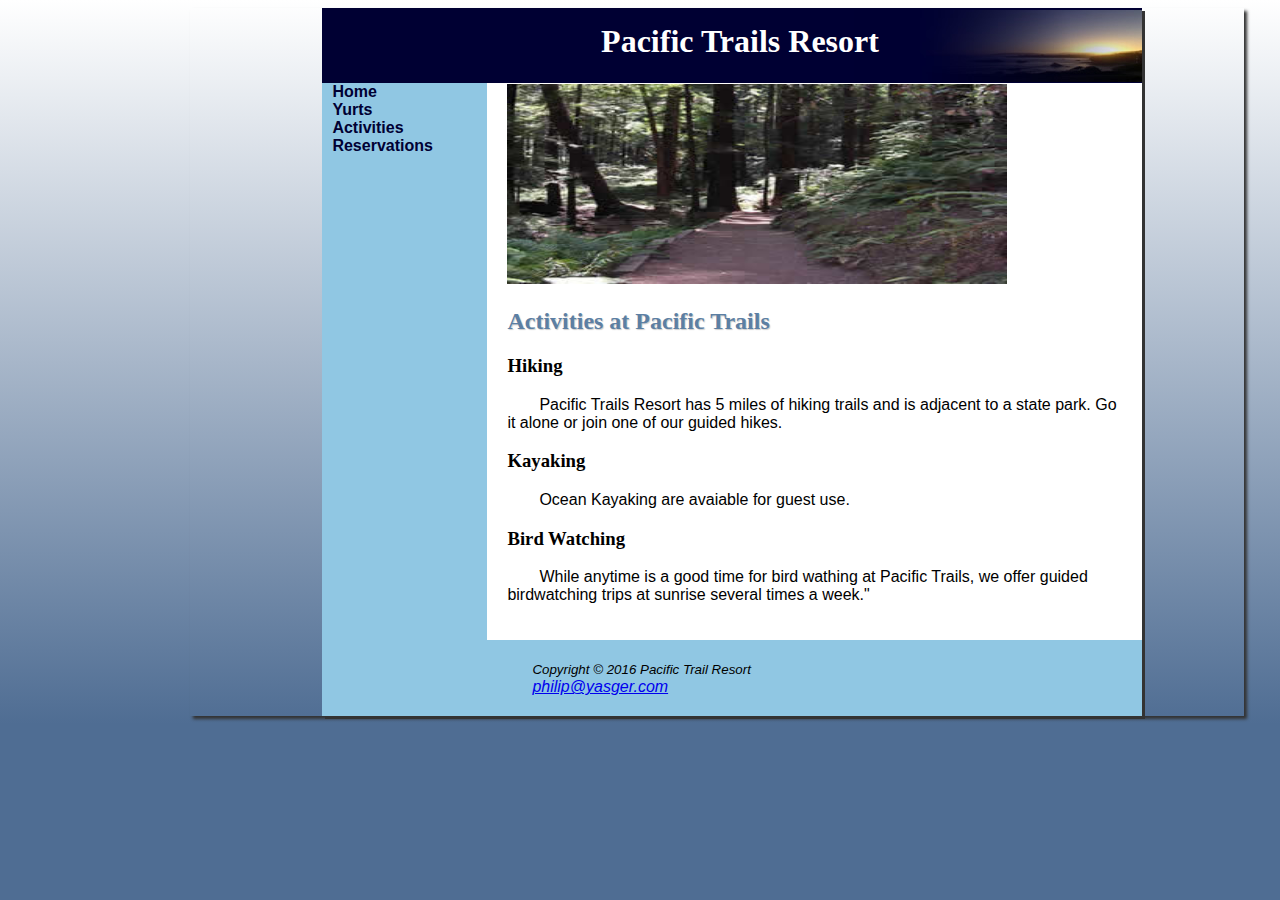
==== activities.html @ 62c3bfd6 "week 4 project finished" ====
<!DOCTYPE html>
<html lang="en">

<head>
    <title>Pacific Trails Resort</title>
    <meta charset="utf-8">
    <link rel="stylesheet" href="pacific.css">
</head>

<body>
    <div id="wrapper">
        <header>
            <h1>Pacific Trails Resort</h1>
        </header>
        <nav>
            <ul>
                <li><a href="index.html">Home</a></li>
                <li><a href="yurts.html">Yurts</a></li>
                <li><a href="activities.html">Activities</a></li>
                <li><a href="reservations.html">Reservations</a></li>
            </ul>
        </nav>
        <main>


            <img src="trail.jpg" height="200" width="500" alt="trail photo">
            <h2>Activities at Pacific Trails</h2>
            <h3>Hiking</h3>
            <p>Pacific Trails Resort has 5 miles of hiking trails and is adjacent to a state park. Go it alone or join one of our guided hikes.</p>

            <h3>Kayaking</h3>
            <p>Ocean Kayaking are avaiable for guest use.</p>

            <h3>Bird Watching</h3>
            <p>While anytime is a good time for bird wathing at Pacific Trails, we offer guided birdwatching trips at sunrise several times a week."</p>
        </main>
        <footer>
            <small><i>Copyright &copy; 2016 Pacific Trail Resort</i></small>
            <br>
            <i><a href="mailto:contact@philip@yasger.com">philip@yasger.com</a></i>
        </footer>
    </div>
</body>

</html>
---- pacific.css ----
header {
    background-image: url(sunset.jpg);
    background-repeat: no-repeat;
    background-position: right;
    text-indent: 1em;
    background-color: #000033;
    text-align: center;
    height: 60px;
    padding-top: 15px;
    
}

h1 {
    margin-top: 0px;
    margin-bottom: 0px;
    font-family: Georgia, "Times New Roman", serif;
    color: #fff;
}

h2 {
    font-family: Georgia, "Times New Roman", serif;
    color: #5c7fa3;
    text-shadow: 1px 1px 1px #cccccc
}

h3 {
    font-family: Georgia, "Times New Roman", serif;
}

nav {
    font-weight: bold;
    width: 160px;
    padding-top: 20px padding-bottom: 20px padding-left: 20px width: 160px;
    float: left;
}


/* selected link */

nav a:link {
    color: #000033;
}
/* visited link */
nav a:visited {
    color: #344873;
}
/* mouse over link */

nav a:hover {
    color: #ffffff;
}
nav a {
    text-decoration: none;
    padding: 10px;
}
nav ul {
    list-style-type: none;
    margin: 0;
    padding-left: 0;
}

main ul {
    list-style-image: url(marker.gif)
}

p {
    text-indent: 2em;
}

main {
    margin-left: 165px;
    padding-top: 1px;
    padding-right: 20px;
    padding-bottom: 20px;
    padding-left: 20px;
    background-color: #ffffff;
}

body {
    background-color: #4f6d93;
    background-image: linear-gradient(to bottom, #FFFFFF, #4F6D93);
    background-repeat: no-repeat;
    margin-left: 190px;
    margin-right: auto;
    width: 80%;
    min-width: 960px;
    max-width: 2048px;
    box-shadow: 3px 3px 3px #333333;
    font-family: Arial, Helvetica, sans-serif;
    padding-left: 30px;
}

footer {
    margin-left: 190px;
    padding: 20px;
    font-size: .75em background-color: #ffffff;
}

#yurthero {
    margin-left: 190px;
}

#trailhero {
    margin-left: 190px;
}

#homehero {
    background-image: url(coasthero.jpg);
    background-repeat: no-repeat;
    background-size: 100% 100%;
    margin-left: 190px;
}

#test1 {
    background-image: url(coasthero.jpg);
    background-repeat: no-repeat;
    background-size: 100% 100%;
}

#wrapper {
    margin-left: auto;
    margin-right: auto;
    width: 80%;
    background-color: #90C7E3;
    min-width: 650px;
    max-width: 960px;
    box-shadow: 3px 3px #333333;
}

.resort {
    color: #5c7fa3;
    font-weight: bold;
}
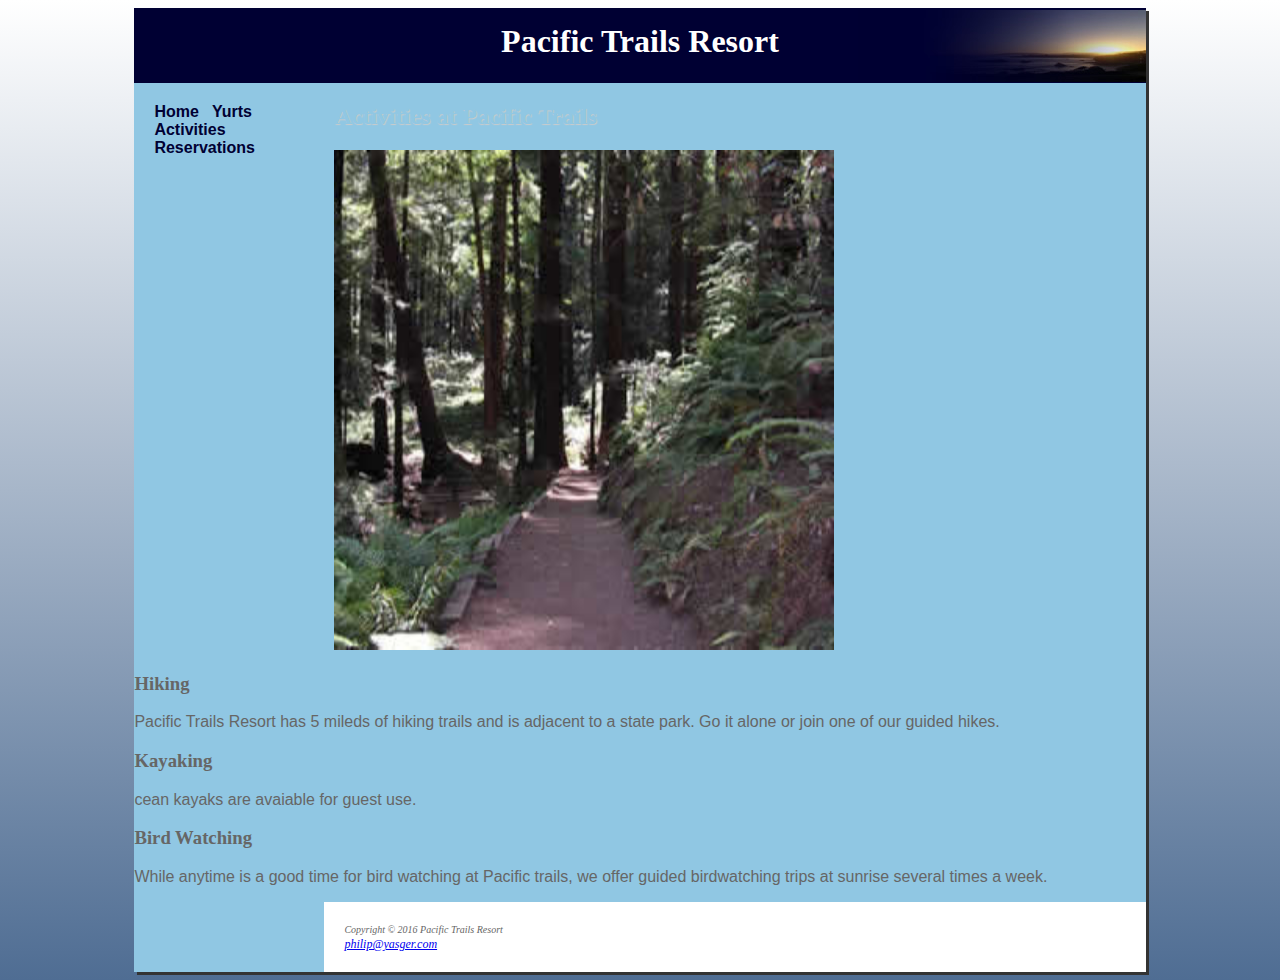
==== commit d780df4f: "case study" ====
--- a/activities.html
+++ b/activities.html
@@ -5,41 +5,40 @@
     <title>Pacific Trails Resort</title>
     <meta charset="utf-8">
     <link rel="stylesheet" href="pacific.css">
+    <!--[if lt IE 9]>
+<script src="http://html5shim.googlecode.com/svn/trunk/html5.js">
+</script>
+<![endif]-->
 </head>
+<div id ="wrapper">
+<header>
+    <h1>Pacific Trails Resort</h1>
+</header>
 
 <body>
-    <div id="wrapper">
-        <header>
-            <h1>Pacific Trails Resort</h1>
-        </header>
-        <nav>
-            <ul>
-                <li><a href="index.html">Home</a></li>
-                <li><a href="yurts.html">Yurts</a></li>
-                <li><a href="activities.html">Activities</a></li>
-                <li><a href="reservations.html">Reservations</a></li>
-            </ul>
-        </nav>
-        <main>
+    <nav>
+        <a href="INDEX.HTML">Home</a> &nbsp;
+        <a href="Yurts.html">Yurts</a> &nbsp;
+        <a href="Activities.html">Activities</a> &nbsp;
+        <a href="Reservations.html">Reservations</a> &nbsp;
+    </nav>
+    <h2>Activities at Pacific Trails</h2>
+     <img src="trail.jpg" alt="the coast" width="500" height="500">
+    <h3>Hiking</h3>
+    <p>Pacific Trails Resort has 5 mileds of hiking trails and is adjacent to a state park.  Go it alone or join one of our guided hikes.
+    </p>
+    <h3>Kayaking</h3>
+
+    <p>cean kayaks are avaiable for guest use.</p>
+    <h3>Bird Watching</h3>
+    <p>While anytime is a good time for bird watching at Pacific trails, we offer guided birdwatching trips at sunrise several times a week.</p>
 
 
-            <img src="trail.jpg" height="200" width="500" alt="trail photo">
-            <h2>Activities at Pacific Trails</h2>
-            <h3>Hiking</h3>
-            <p>Pacific Trails Resort has 5 miles of hiking trails and is adjacent to a state park. Go it alone or join one of our guided hikes.</p>
-
-            <h3>Kayaking</h3>
-            <p>Ocean Kayaking are avaiable for guest use.</p>
-
-            <h3>Bird Watching</h3>
-            <p>While anytime is a good time for bird wathing at Pacific Trails, we offer guided birdwatching trips at sunrise several times a week."</p>
-        </main>
-        <footer>
-            <small><i>Copyright &copy; 2016 Pacific Trail Resort</i></small>
-            <br>
-            <i><a href="mailto:contact@philip@yasger.com">philip@yasger.com</a></i>
-        </footer>
-    </div>
+    <footer>
+        <small><i>Copyright &copy; 2016 Pacific Trails Resort</i></small>
+        <br>
+        <i><a href="mailto:philip@yager.com">philip@yasger.com</a></i>
+    </footer>
 </body>
-
+</div>
 </html>--- a/pacific.css
+++ b/pacific.css
@@ -1,133 +1,209 @@
 header {
+    background-color: #000033;
+    color: #ffffff;
     background-image: url(sunset.jpg);
-    background-repeat: no-repeat;
     background-position: right;
-    text-indent: 1em;
-    background-color: #000033;
+    background-repeat: no-repeat;
+    height: 60px;
     text-align: center;
-    height: 60px;
     padding-top: 15px;
-    
-}
-
-h1 {
-    margin-top: 0px;
-    margin-bottom: 0px;
-    font-family: Georgia, "Times New Roman", serif;
-    color: #fff;
-}
-
-h2 {
-    font-family: Georgia, "Times New Roman", serif;
-    color: #5c7fa3;
-    text-shadow: 1px 1px 1px #cccccc
-}
-
-h3 {
-    font-family: Georgia, "Times New Roman", serif;
+}
+
+body {
+    background-image: linear-gradient(to bottom, #FFFFFF, #4f6d93);
+    background-color: #ffffff;
+    color: #666666;
+    font-family: Arial, Helvetica, sans-serif;
 }
 
 nav {
     font-weight: bold;
+    padding: 20px;
+    float: left;
     width: 160px;
-    padding-top: 20px padding-bottom: 20px padding-left: 20px width: 160px;
-    float: left;
-}
-
-
-/* selected link */
-
-nav a:link {
-    color: #000033;
-}
-/* visited link */
-nav a:visited {
-    color: #344873;
-}
-/* mouse over link */
-
-nav a:hover {
-    color: #ffffff;
-}
-nav a {
-    text-decoration: none;
-    padding: 10px;
-}
-nav ul {
-    list-style-type: none;
-    margin: 0;
-    padding-left: 0;
-}
-
-main ul {
-    list-style-image: url(marker.gif)
-}
-
-p {
-    text-indent: 2em;
 }
 
 main {
-    margin-left: 165px;
     padding-top: 1px;
     padding-right: 20px;
     padding-bottom: 20px;
-    padding-left: 20px;
-    background-color: #ffffff;
-}
-
-body {
-    background-color: #4f6d93;
-    background-image: linear-gradient(to bottom, #FFFFFF, #4F6D93);
-    background-repeat: no-repeat;
-    margin-left: 190px;
-    margin-right: auto;
+    padding-left: 30px;
+    background: #FFFFFF;
+    margin-left: 190px;
+}
+
+h2 {
+    color: #90c7e3;
+}
+
+.resort {
+    color: #5c7fa3;
+    font-weight: bold;
+}
+
+nav a {
+    text-decoration: none;
+}
+
+h1 {
+    margin-top: 0;
+    font-family: Georgia, Times New Roman, serif;
+}
+
+h2 {
+    font-family: Georgia, Times New Roman, serif;
+    text-shadow: 1px 1px 1px #CCCCCC;
+}
+
+h3 {
+    font-family: Georgia, Times New Roman, serif;
+}
+
+footer {
+    font-size: 75%;
+    font-style: italic;
+    font-family: Georgia, Times New Roman, serif;
+    padding: 20px;
+    margin-left: 190px;
+    background: #FFFFFF;
+}
+
+table {
+    border: 1px solid #3399cc;
+    width: 80%;
+    border-spacing: 0;
+}
+
+td th {
+    padding: 5px;
+    border: 1px solid #3399cc;
+}
+
+tr {
+    text-align: center;
+    text-align: left
+}
+
+th {
+    text-align: center;
+}
+
+#wrapper {
+    margin: auto;
+    background-color: #90c7e3;
     width: 80%;
     min-width: 960px;
     max-width: 2048px;
-    box-shadow: 3px 3px 3px #333333;
-    font-family: Arial, Helvetica, sans-serif;
-    padding-left: 30px;
-}
-
-footer {
-    margin-left: 190px;
-    padding: 20px;
-    font-size: .75em background-color: #ffffff;
-}
-
-#yurthero {
-    margin-left: 190px;
-}
-
-#trailhero {
-    margin-left: 190px;
+    box-shadow: 3px 3px #333333;
 }
 
 #homehero {
-    background-image: url(coasthero.jpg);
-    background-repeat: no-repeat;
+    height: 300px;
+    background: url(coasthero.jpg);
     background-size: 100% 100%;
-    margin-left: 190px;
-}
-
-#test1 {
-    background-image: url(coasthero.jpg);
-    background-repeat: no-repeat;
+    background-repeat: no-repeat;
+    margin-left: 190px;
+}
+
+yurthero {
+    height: 300px;
+    background: url(yurthero.jpg);
     background-size: 100% 100%;
-}
-
-#wrapper {
-    margin-left: auto;
-    margin-right: auto;
-    width: 80%;
-    background-color: #90C7E3;
-    min-width: 650px;
-    max-width: 960px;
-    box-shadow: 3px 3px #333333;
-}
-
-.resort {
-    color: #5c7fa3;
-    font-weight: bold;
+    background-repeat: no-repeat;
+    margin-left: 190px;
+}
+
+trailhero {
+    height: 300px;
+    background: url(trailhero.jpg);
+    background-size: 100% 100%;
+    background-repeat: no-repeat;
+    margin-left: 190px;
+}
+
+ul {
+    font-size: 1.2em;
+    text-decoration: none;
+}
+
+nav a:link {
+    color: #000033;
+}
+
+nav a:visited {
+    color: #344873;
+}
+
+nav a:hover {
+    color: #ffffff;
+}
+
+@media only screen and (max-width: 64em) {
+    #wrapper {
+        min-width: 0;
+        width: auto;
+        box-shadow: none;
+    }
+    main {
+        margin-left: 0;
+    }
+    nav {
+        float: none;
+        width: auto;
+        text-align: center;
+        padding: 0.5em;
+    }
+    ul {
+        padding-top: 0.25em;
+        padding-bottom: 0.25em;
+        padding-left: 0.75em;
+        padding-right: 0.75em;
+    }
+    homehero {
+        margin: 0;
+        height: 200px;
+    }
+    yurthero {
+        margin: 0;
+        height: 200px;
+    }
+    trailhero {
+        margin: 0;
+        height: 200px;
+    }
+}
+
+@media only screen and (max-width: 37.5em) {
+    header {
+        padding-top: 1em;
+    }
+    main {
+        padding-top: 0.1em;
+        padding-bottom: 0.1em;
+        padding-left: 1em;
+        padding-right: 1em;
+        font-size: 90%;
+    }
+    h1 {
+        font-size: 1.5em;
+    }
+    nav {
+        padding: 0;
+    }
+    ul {
+        margin: 0;
+        border-bottom: 2px #330000;
+    }
+    nav {
+        display: block;
+    }
+}
+
+header,
+main,
+nav,
+footer,
+figure,
+figcaption {
+    display: block;
 }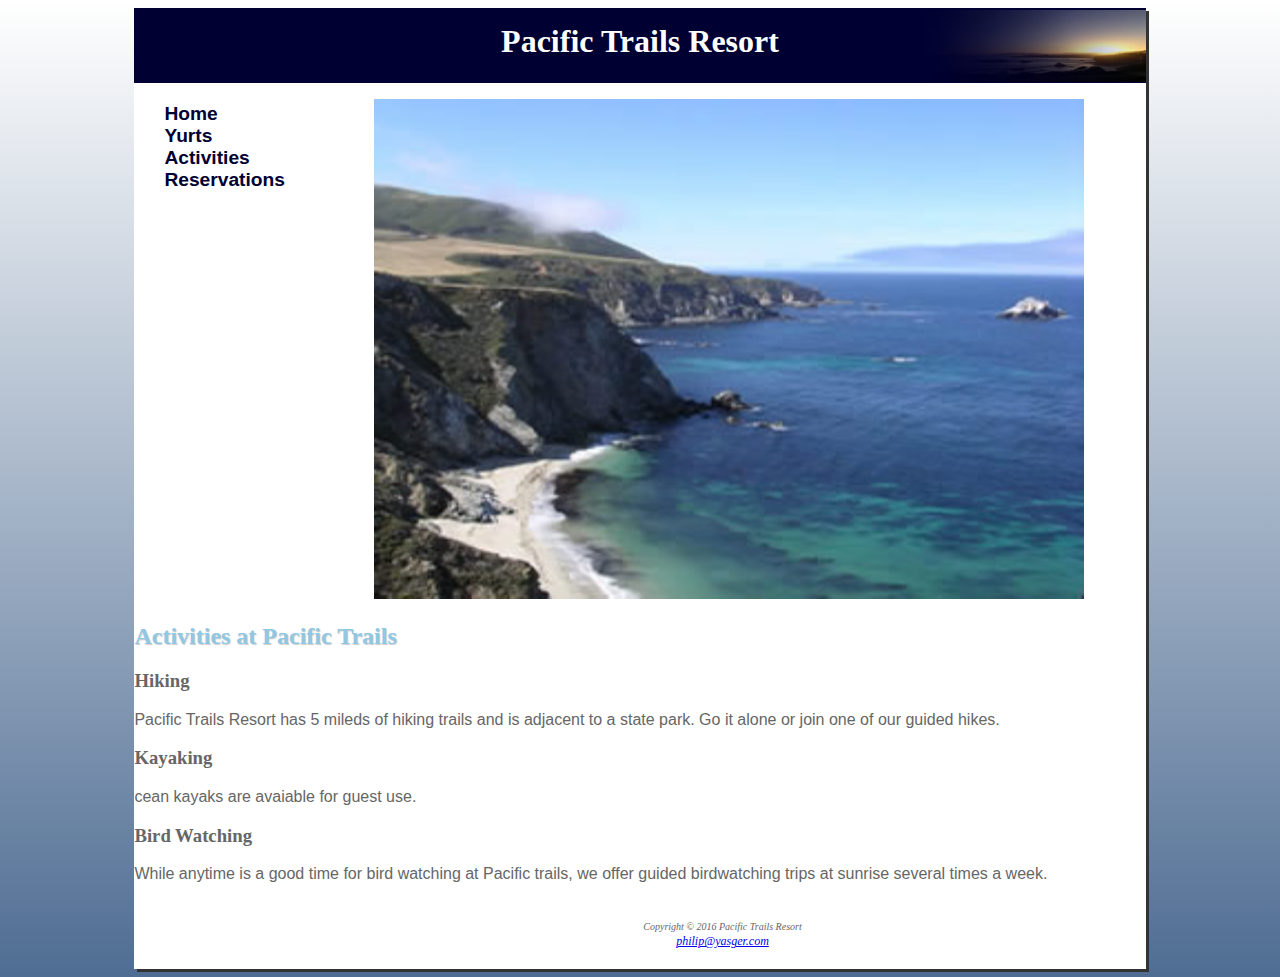
==== commit 683824b9: "beta week7" ====
--- a/activities.html
+++ b/activities.html
@@ -1,11 +1,10 @@
 <!DOCTYPE html>
 <html lang="en">
-
 <head>
-    <title>Pacific Trails Resort</title>
-    <meta charset="utf-8">
-    <link rel="stylesheet" href="pacific.css">
-    <!--[if lt IE 9]>
+<title>Pacific Trails Resort</title>
+<meta charset="utf-8">
+<link rel="stylesheet" href="pacific.css">
+<!--[if lt IE 9]>
 <script src="http://html5shim.googlecode.com/svn/trunk/html5.js">
 </script>
 <![endif]-->
@@ -17,13 +16,17 @@
 
 <body>
     <nav>
-        <a href="INDEX.HTML">Home</a> &nbsp;
-        <a href="Yurts.html">Yurts</a> &nbsp;
-        <a href="Activities.html">Activities</a> &nbsp;
-        <a href="Reservations.html">Reservations</a> &nbsp;
+        <ul>
+            <li><a href="INDEX.HTML">Home</a></li>
+            <li><a href="Yurts.html">Yurts</a></li>
+            <li><a href="Activities.html">Activities</a></li>
+            <li><a href="Reservations.html">Reservations</a></li>
+        </ul>
     </nav>
+    <figure>
+        <img src="coast.jpg" alt="the coast" width="710" height="500">
+    </figure>
     <h2>Activities at Pacific Trails</h2>
-     <img src="trail.jpg" alt="the coast" width="500" height="500">
     <h3>Hiking</h3>
     <p>Pacific Trails Resort has 5 mileds of hiking trails and is adjacent to a state park.  Go it alone or join one of our guided hikes.
     </p>
--- a/pacific.css
+++ b/pacific.css
@@ -10,17 +10,20 @@
 }
 
 body {
+    
+    background-color: #ffffff;
     background-image: linear-gradient(to bottom, #FFFFFF, #4f6d93);
-    background-color: #ffffff;
     color: #666666;
     font-family: Arial, Helvetica, sans-serif;
+
 }
 
 nav {
     font-weight: bold;
     padding: 20px;
     float: left;
-    width: 160px;
+    width: 190px;
+    padding-left: 30px;
 }
 
 main {
@@ -29,7 +32,10 @@
     padding-bottom: 20px;
     padding-left: 30px;
     background: #FFFFFF;
-    margin-left: 190px;
+    margin-left: 165px;
+}
+figure { float: none;
+        width: 100%
 }
 
 h2 {
@@ -45,6 +51,21 @@
     text-decoration: none;
 }
 
+form{
+    background-color: #eaeaea;
+    font-family: Arial, sans-serif;
+    width: 350px; padding: 10px;}
+label{
+    float: left; clear: left;
+    display: block; width: 100px;
+    text-align: right;
+    padding-right: 10px;
+    margin-top: 10px;
+}
+
+input, textarea{margin-top: 10px;
+display: block;}
+input[type="submit"] {margin-left: 110px;}
 h1 {
     margin-top: 0;
     font-family: Georgia, Times New Roman, serif;
@@ -64,8 +85,9 @@
     font-style: italic;
     font-family: Georgia, Times New Roman, serif;
     padding: 20px;
-    margin-left: 190px;
+    margin-left: 165px;
     background: #FFFFFF;
+    text-align: center;
 }
 
 table {
@@ -74,7 +96,7 @@
     border-spacing: 0;
 }
 
-td th {
+td, th {
     padding: 5px;
     border: 1px solid #3399cc;
 }
@@ -90,7 +112,7 @@
 
 #wrapper {
     margin: auto;
-    background-color: #90c7e3;
+    background-color: #FFFFFF;
     width: 80%;
     min-width: 960px;
     max-width: 2048px;
@@ -125,7 +147,10 @@
     font-size: 1.2em;
     text-decoration: none;
 }
-
+nav ul { list-style-type: none; 
+        margin: 0;
+        padding: 0;
+}
 nav a:link {
     color: #000033;
 }
@@ -139,6 +164,10 @@
 }
 
 @media only screen and (max-width: 64em) {
+    img{
+        max-width: 100%;
+        
+    }
     #wrapper {
         min-width: 0;
         width: auto;
@@ -147,16 +176,29 @@
     main {
         margin-left: 0;
     }
-    nav {
+    figure{
+     display: none;
+    }
+    
+    nav{
+        float: none;
+        width: auto;
+        text-align: center;  
+    }
+    
+    nav li{
         float: none;
         width: auto;
         text-align: center;
         padding: 0.5em;
+        display: inline;
+        
     }
     ul {
+        
         padding-top: 0.25em;
         padding-bottom: 0.25em;
-        padding-left: 0.75em;
+        padding-left: 6em;
         padding-right: 0.75em;
     }
     homehero {
@@ -177,6 +219,7 @@
     header {
         padding-top: 1em;
     }
+    figure{ display: none;}
     main {
         padding-top: 0.1em;
         padding-bottom: 0.1em;
@@ -184,19 +227,43 @@
         padding-right: 1em;
         font-size: 90%;
     }
-    h1 {
-        font-size: 1.5em;
-    }
-    nav {
-        padding: 0;
-    }
-    ul {
-        margin: 0;
-        border-bottom: 2px #330000;
-    }
-    nav {
+    img{
+        max-width: 100%;
+        height: auto;
+        
+    }
+    figure { display: none; }
+    h1, h2 {
+            font-size: 100%; }
+    span { font-size: 80%; }
+    nav, nav ul, nav li { padding: 0; }
+    nav li {display: block; }
+    nav a { display: block;
+            padding: 0.5em 0;
+        border-bottom: 2px ridge #330000;
+    }
+    nav li {
         display: block;
     }
+}
+homehero, yurthero, trailhero{
+    
+    background-image: none;
+    height: 0;
+    
+}
+label{
+    float: left;
+    display: block;
+    text-align: right;
+    width: 120px;
+     
+}
+input{
+    
+    display: block;
+    margin: 20px;
+    
 }
 
 header,
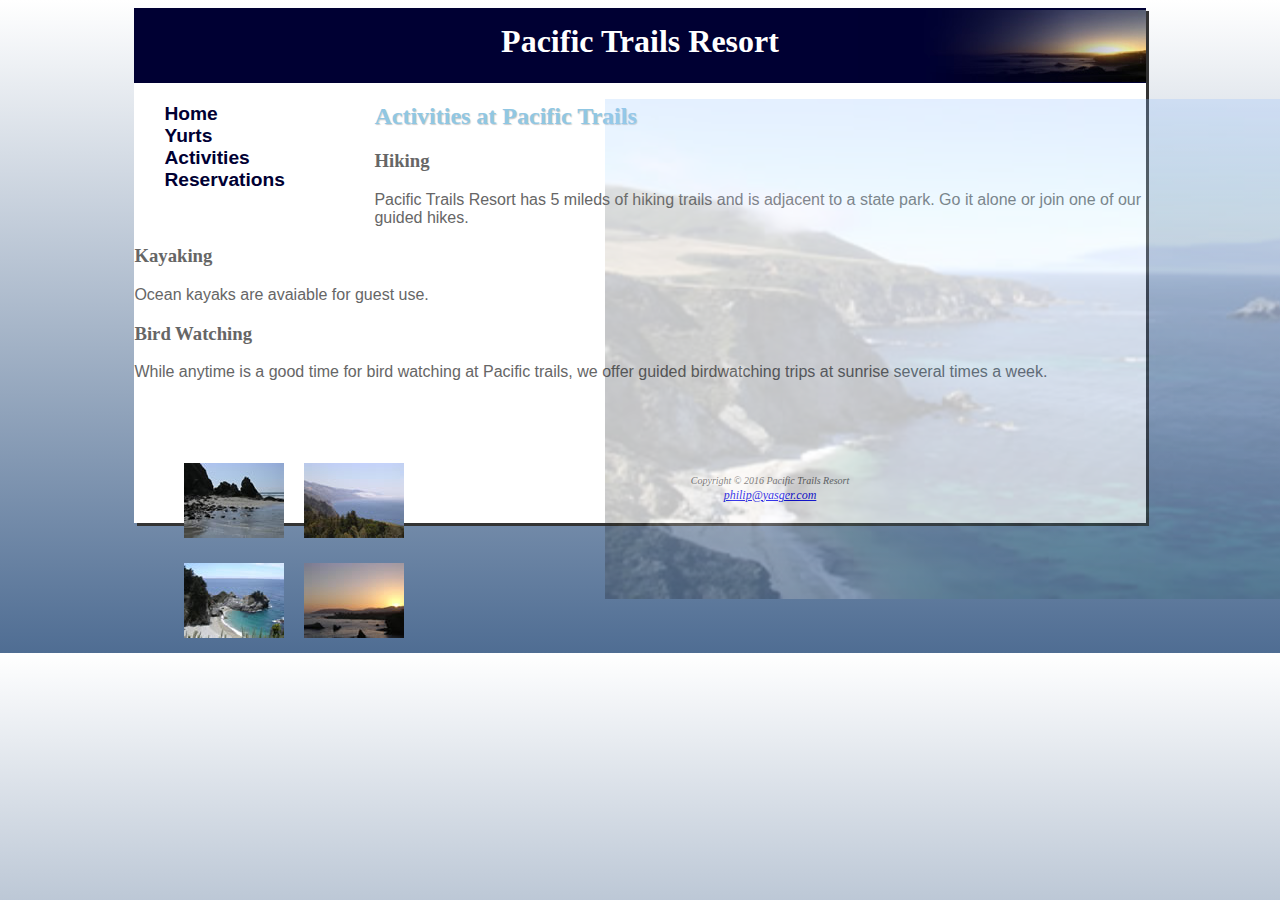
==== commit 857c5da3: "update" ====
--- a/activities.html
+++ b/activities.html
@@ -13,7 +13,6 @@
 <header>
     <h1>Pacific Trails Resort</h1>
 </header>
-
 <body>
     <nav>
         <ul>
@@ -32,10 +31,29 @@
     </p>
     <h3>Kayaking</h3>
 
-    <p>cean kayaks are avaiable for guest use.</p>
+    <p>Ocean kayaks are avaiable for guest use.</p>
     <h3>Bird Watching</h3>
     <p>While anytime is a good time for bird watching at Pacific trails, we offer guided birdwatching trips at sunrise several times a week.</p>
+<div id="gallery">
+<br>
+<br>
 
+ 
+<ul>
+  <li><a href="photo2.jpg"><img src="photo2thumb.jpg" width="100" height="75" alt="Sunset on the coast">
+    <span><img src="photo2.jpg" width="200" height="150" alt="Golden Gate Bridge"><br>Sunset on the coast</span></a>
+  </li>
+  <li><a href="photo3.jpg"><img src="photo3thumb.jpg" width="100" height="75" alt="rocky coastline">
+    <span><img src="photo3.jpg" width="200" height="150" alt="Rocky coastline"><br>Rocky Coastline</span></a>
+  </li>
+  <li><a href="photo4.jpg"><img src="photo4thumb.jpg" width="100" height="75" alt="clouds moving in on the coast">
+    <span><img src="photo4.jpg" width="200" height="150" alt="clouds moving in on the coast"><br>Clouds Moving in on the Coast</span></a>
+  </li>
+  <li><a href="photo6.jpg"><img src="photo6thumb.jpg" width="100" height="75" alt="waterfall near Big Sur">
+    <span><img src="photo6.jpg" width="200" height="150" alt="waterfall near Big Sur"><br>Waterfall Near Big Sur</span></a>
+  </li>
+ </ul>
+</div>
 
     <footer>
         <small><i>Copyright &copy; 2016 Pacific Trails Resort</i></small>
--- a/pacific.css
+++ b/pacific.css
@@ -10,12 +10,10 @@
 }
 
 body {
-    
     background-color: #ffffff;
     background-image: linear-gradient(to bottom, #FFFFFF, #4f6d93);
     color: #666666;
     font-family: Arial, Helvetica, sans-serif;
-
 }
 
 nav {
@@ -34,12 +32,25 @@
     background: #FFFFFF;
     margin-left: 165px;
 }
-figure { float: none;
-        width: 100%
+
+figure {
+    float: none;
+    width: 100%
 }
 
 h2 {
     color: #90c7e3;
+}
+
+video {
+    width: 100%;
+    height: auto;
+    max-width: 320px;
+}
+
+video, embed {
+    float:right;
+    padding-left: 20px;
 }
 
 .resort {
@@ -51,21 +62,33 @@
     text-decoration: none;
 }
 
-form{
+form {
     background-color: #eaeaea;
     font-family: Arial, sans-serif;
-    width: 350px; padding: 10px;}
-label{
-    float: left; clear: left;
-    display: block; width: 100px;
+    width: 350px;
+    padding: 10px;
+}
+
+label {
+    float: left;
+    clear: left;
+    display: block;
+    width: 100px;
     text-align: right;
     padding-right: 10px;
     margin-top: 10px;
 }
 
-input, textarea{margin-top: 10px;
-display: block;}
-input[type="submit"] {margin-left: 110px;}
+input,
+textarea {
+    margin-top: 10px;
+    display: block;
+}
+
+input[type="submit"] {
+    margin-left: 110px;
+}
+
 h1 {
     margin-top: 0;
     font-family: Georgia, Times New Roman, serif;
@@ -96,7 +119,8 @@
     border-spacing: 0;
 }
 
-td, th {
+td,
+th {
     padding: 5px;
     border: 1px solid #3399cc;
 }
@@ -147,10 +171,13 @@
     font-size: 1.2em;
     text-decoration: none;
 }
-nav ul { list-style-type: none; 
-        margin: 0;
-        padding: 0;
-}
+
+nav ul {
+    list-style-type: none;
+    margin: 0;
+    padding: 0;
+}
+
 nav a:link {
     color: #000033;
 }
@@ -160,13 +187,47 @@
 }
 
 nav a:hover {
-    color: #ffffff;
-}
+    color: #FFFFFF;
+    transition: 3s ease-out;
+}
+
+#gallery { position: relative; }
+#gallery ul {list-style-type: none;
+    width: 300px; 
+}
+#gallery li { display: inline; 
+     float: left;
+	 padding: 10px; 
+}
+#gallery img { border-style: none;
+}
+#gallery a { text-decoration: none;
+             font-style: italic;  
+             color: #eaeaea; 
+}
+#gallery span { position: absolute;
+                left: -1000px;
+               opacity: 0;
+              transition:  opacity 3s ease-in-out; 
+}
+#gallery a:hover span {  
+            display: block;
+			position: absolute;
+			top: 16px;
+			left: 320px; 
+			text-align: center; 
+            opacity: 1; 
+}
+figure {    position: absolute;
+			left: 280px; 
+			text-align: center; 
+            opacity: .25;
+}
+
 
 @media only screen and (max-width: 64em) {
-    img{
+    img {
         max-width: 100%;
-        
     }
     #wrapper {
         min-width: 0;
@@ -176,26 +237,22 @@
     main {
         margin-left: 0;
     }
-    figure{
-     display: none;
-    }
-    
-    nav{
+    figure {
+        display: none;
+    }
+    nav {
         float: none;
         width: auto;
-        text-align: center;  
-    }
-    
-    nav li{
+        text-align: center;
+    }
+    nav li {
         float: none;
         width: auto;
         text-align: center;
         padding: 0.5em;
         display: inline;
-        
     }
     ul {
-        
         padding-top: 0.25em;
         padding-bottom: 0.25em;
         padding-left: 6em;
@@ -219,7 +276,9 @@
     header {
         padding-top: 1em;
     }
-    figure{ display: none;}
+    figure {
+        display: none;
+    }
     main {
         padding-top: 0.1em;
         padding-bottom: 0.1em;
@@ -227,43 +286,55 @@
         padding-right: 1em;
         font-size: 90%;
     }
-    img{
+    img {
         max-width: 100%;
         height: auto;
-        
-    }
-    figure { display: none; }
-    h1, h2 {
-            font-size: 100%; }
-    span { font-size: 80%; }
-    nav, nav ul, nav li { padding: 0; }
-    nav li {display: block; }
-    nav a { display: block;
-            padding: 0.5em 0;
-        border-bottom: 2px ridge #330000;
+    }
+    figure {
+        display: none;
+    }
+    h1,
+    h2 {
+        font-size: 100%;
+    }
+    span {
+        font-size: 80%;
+    }
+    nav,
+    nav ul,
+    nav li {
+        padding: 0;
     }
     nav li {
         display: block;
     }
-}
-homehero, yurthero, trailhero{
-    
+    nav a {
+        display: block;
+        padding: 0.5em 0;
+        border-bottom: 2px ridge #330000;
+    }
+    nav li {
+        display: block;
+    }
+}
+
+homehero,
+yurthero,
+trailhero {
     background-image: none;
     height: 0;
-    
-}
-label{
+}
+
+label {
     float: left;
     display: block;
     text-align: right;
     width: 120px;
-     
-}
-input{
-    
+}
+
+input {
     display: block;
     margin: 20px;
-    
 }
 
 header,
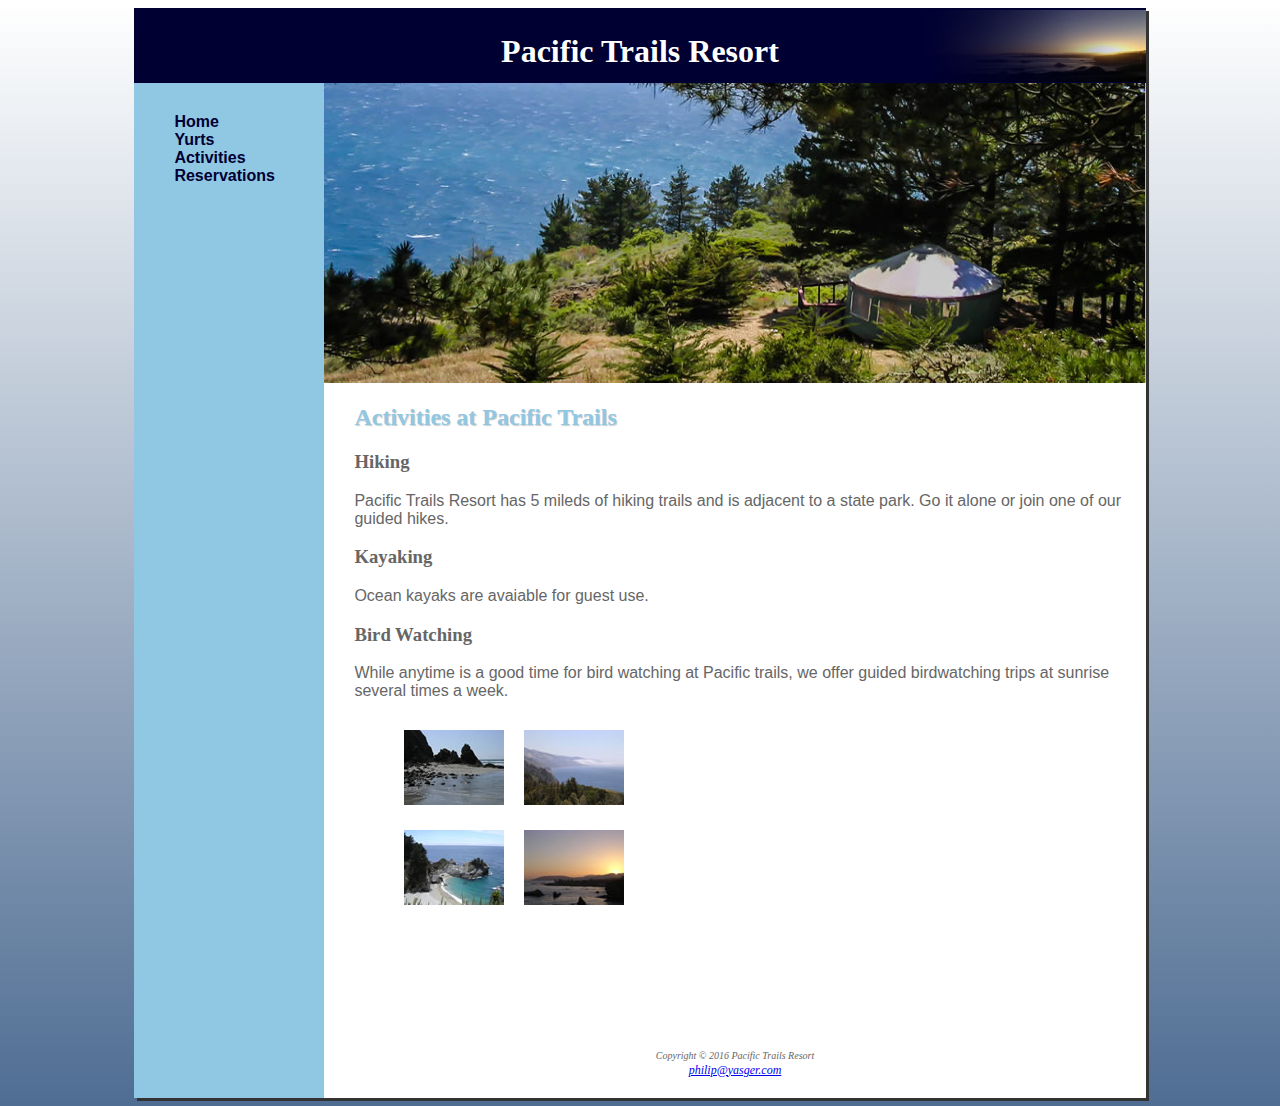
==== commit 2c7bda49: "update" ====
--- a/activities.html
+++ b/activities.html
@@ -9,11 +9,11 @@
 </script>
 <![endif]-->
 </head>
+    <body>
 <div id ="wrapper">
 <header>
     <h1>Pacific Trails Resort</h1>
 </header>
-<body>
     <nav>
         <ul>
             <li><a href="INDEX.HTML">Home</a></li>
@@ -22,9 +22,9 @@
             <li><a href="Reservations.html">Reservations</a></li>
         </ul>
     </nav>
-    <figure>
-        <img src="coast.jpg" alt="the coast" width="710" height="500">
-    </figure>
+        <div id ="yurthero">
+        </div>
+    <main>
     <h2>Activities at Pacific Trails</h2>
     <h3>Hiking</h3>
     <p>Pacific Trails Resort has 5 mileds of hiking trails and is adjacent to a state park.  Go it alone or join one of our guided hikes.
@@ -35,31 +35,44 @@
     <h3>Bird Watching</h3>
     <p>While anytime is a good time for bird watching at Pacific trails, we offer guided birdwatching trips at sunrise several times a week.</p>
 <div id="gallery">
-<br>
-<br>
-
  
-<ul>
-  <li><a href="photo2.jpg"><img src="photo2thumb.jpg" width="100" height="75" alt="Sunset on the coast">
+    <ul>
+        <li><a href="photo2.jpg"><img src="photo2thumb.jpg" width="100" height="75" alt="Sunset on the coast">
     <span><img src="photo2.jpg" width="200" height="150" alt="Golden Gate Bridge"><br>Sunset on the coast</span></a>
-  </li>
-  <li><a href="photo3.jpg"><img src="photo3thumb.jpg" width="100" height="75" alt="rocky coastline">
+        </li>
+        <li><a href="photo3.jpg"><img src="photo3thumb.jpg" width="100" height="75" alt="rocky coastline">
     <span><img src="photo3.jpg" width="200" height="150" alt="Rocky coastline"><br>Rocky Coastline</span></a>
-  </li>
-  <li><a href="photo4.jpg"><img src="photo4thumb.jpg" width="100" height="75" alt="clouds moving in on the coast">
+        </li>
+        <li><a href="photo4.jpg"><img src="photo4thumb.jpg" width="100" height="75" alt="clouds moving in on the coast">
     <span><img src="photo4.jpg" width="200" height="150" alt="clouds moving in on the coast"><br>Clouds Moving in on the Coast</span></a>
-  </li>
-  <li><a href="photo6.jpg"><img src="photo6thumb.jpg" width="100" height="75" alt="waterfall near Big Sur">
+        </li>
+        <li><a href="photo6.jpg"><img src="photo6thumb.jpg" width="100" height="75" alt="waterfall near Big Sur">
     <span><img src="photo6.jpg" width="200" height="150" alt="waterfall near Big Sur"><br>Waterfall Near Big Sur</span></a>
-  </li>
- </ul>
+        </li>
+    </ul>
 </div>
-
+        <br>
+        <br>
+        <br>
+        <br>
+        <br>
+        <br>
+        <br>
+        <br>
+        <br>
+        <br>
+        <br>
+        <br>
+        <br>
+        <br>
+        <br>
+        <br>
+</main>
     <footer>
         <small><i>Copyright &copy; 2016 Pacific Trails Resort</i></small>
         <br>
         <i><a href="mailto:philip@yager.com">philip@yasger.com</a></i>
     </footer>
+</div>
 </body>
-</div>
 </html>--- a/pacific.css
+++ b/pacific.css
@@ -20,17 +20,20 @@
     font-weight: bold;
     padding: 20px;
     float: left;
-    width: 190px;
+    width: 160px;
     padding-left: 30px;
+    
 }
 
 main {
+    margin-left: 190px;
+    background-size: 100%;
     padding-top: 1px;
     padding-right: 20px;
     padding-bottom: 20px;
     padding-left: 30px;
     background: #FFFFFF;
-    margin-left: 165px;
+    
 }
 
 figure {
@@ -48,10 +51,8 @@
     max-width: 320px;
 }
 
-video, embed {
-    float:right;
-    padding-left: 20px;
-}
+video, embed{ float: right; padding-left: 20px; }
+
 
 .resort {
     color: #5c7fa3;
@@ -60,6 +61,8 @@
 
 nav a {
     text-decoration: none;
+    padding: 10px;
+    font-weight: bold;
 }
 
 form {
@@ -90,7 +93,8 @@
 }
 
 h1 {
-    margin-top: 0;
+    margin: 0;
+    padding: 10px;
     font-family: Georgia, Times New Roman, serif;
 }
 
@@ -108,7 +112,7 @@
     font-style: italic;
     font-family: Georgia, Times New Roman, serif;
     padding: 20px;
-    margin-left: 165px;
+    margin-left: 190px;
     background: #FFFFFF;
     text-align: center;
 }
@@ -135,9 +139,10 @@
 }
 
 #wrapper {
-    margin: auto;
-    background-color: #FFFFFF;
     width: 80%;
+    margin-left: auto;
+    margin-right: auto;
+    background-color: #90c7e3;
     min-width: 960px;
     max-width: 2048px;
     box-shadow: 3px 3px #333333;
@@ -151,7 +156,7 @@
     margin-left: 190px;
 }
 
-yurthero {
+#yurthero {
     height: 300px;
     background: url(yurthero.jpg);
     background-size: 100% 100%;
@@ -167,7 +172,7 @@
     margin-left: 190px;
 }
 
-ul {
+main ul {
     font-size: 1.2em;
     text-decoration: none;
 }
@@ -175,55 +180,74 @@
 nav ul {
     list-style-type: none;
     margin: 0;
-    padding: 0;
+    padding: 10px;
+    padding-left: 0;
+    font: 1.2em;
+    unvi
 }
 
 nav a:link {
     color: #000033;
+    
 }
 
 nav a:visited {
     color: #344873;
+    
 }
 
 nav a:hover {
-    color: #FFFFFF;
+    color: #000066;
     transition: 3s ease-out;
 }
 
-#gallery { position: relative; }
-#gallery ul {list-style-type: none;
-    width: 300px; 
-}
-#gallery li { display: inline; 
-     float: left;
-	 padding: 10px; 
-}
-#gallery img { border-style: none;
-}
-#gallery a { text-decoration: none;
-             font-style: italic;  
-             color: #eaeaea; 
-}
-#gallery span { position: absolute;
-                left: -1000px;
-               opacity: 0;
-              transition:  opacity 3s ease-in-out; 
-}
-#gallery a:hover span {  
-            display: block;
-			position: absolute;
-			top: 16px;
-			left: 320px; 
-			text-align: center; 
-            opacity: 1; 
-}
-figure {    position: absolute;
-			left: 280px; 
-			text-align: center; 
-            opacity: .25;
-}
-
+#gallery {
+    position: relative;
+}
+
+#gallery ul {
+    list-style-type: none;
+    width: 300px;
+}
+
+#gallery li {
+    display: inline;
+    float: left;
+    padding: 10px;
+}
+
+#gallery img {
+    border-style: none;
+}
+
+#gallery a {
+    text-decoration: none;
+    font-style: italic;
+    color: #black;
+}
+
+#gallery span {
+    position: absolute;
+    left: -1000px;
+    opacity: 0;
+    transition: opacity 3s ease-in-out;
+}
+
+#gallery a:hover span {
+    display: block;
+    position: absolute;
+    top: 16px;
+    left: 320px;
+    text-align: center;
+    opacity: 1;
+}
+
+figure {
+    position: absolute;
+    left: 280px;
+    text-align: center;
+    opacity: .25;
+}
 
 @media only screen and (max-width: 64em) {
     img {
@@ -233,6 +257,7 @@
         min-width: 0;
         width: auto;
         box-shadow: none;
+        background: #FFFFFF;
     }
     main {
         margin-left: 0;
@@ -258,15 +283,15 @@
         padding-left: 6em;
         padding-right: 0.75em;
     }
-    homehero {
+    #homehero {
         margin: 0;
         height: 200px;
     }
-    yurthero {
+    #yurthero {
         margin: 0;
         height: 200px;
     }
-    trailhero {
+    #trailhero {
         margin: 0;
         height: 200px;
     }
